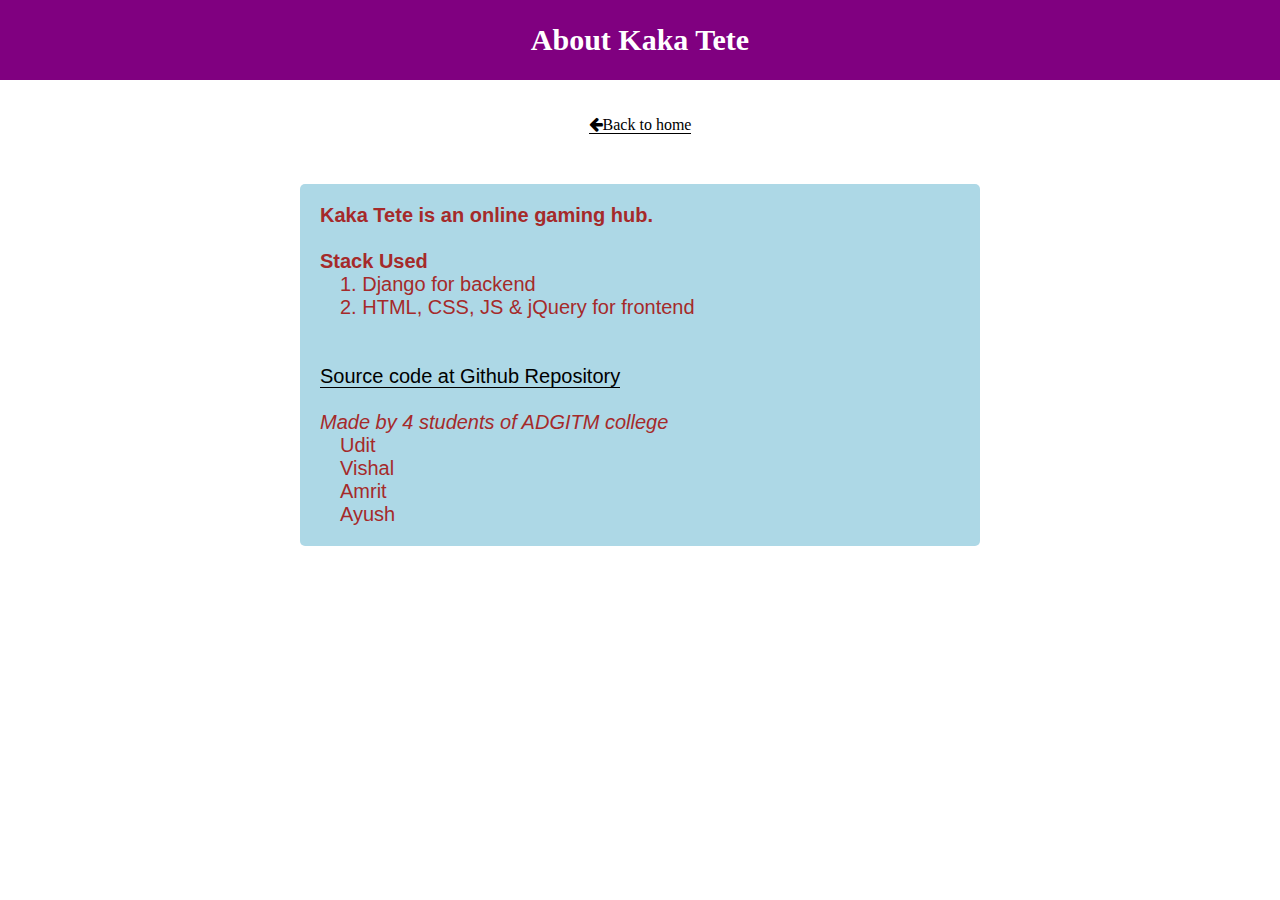
==== frontend/frontend/about.html @ 8c9f4961 "about page" ====
<!DOCTYPE html>
<html>
<head>
	<meta charset="UTF-8">
	<meta http-equiv="X-UA-Compatible" content="IE=edge">
	<meta name="viewport" content="width=device-width, initial-scale=1.0">
	<title>About | Kaka Tete</title>
	<link rel="stylesheet" href="https://cdnjs.cloudflare.com/ajax/libs/font-awesome/4.7.0/css/font-awesome.min.css">
	<style type="text/css">
		* {
			margin: 0;
			padding: 0;
		}

		a{
			color: black;
			text-decoration: none;
			border-bottom: 1px solid black;
		}
		a:focus{
			color: black;
			border: 0;
		}
		a:hover{
			color: grey;
			border: 0;
		}

		ul{
			list-style: none;
		}
		ul li{
			margin-left: 20px;
		}

		.material-icons{
		}

		#top{
			background: purple;
			color: white;
			font-size: 30px;
			font-family: verdana;
			height: 80px;
			line-height: 80px;
			width: 100%;
			justify-content: center;
			text-align: center;
		}

		#body{
			background: lightblue;
			color: brown;
			border-radius: 5px;
			width: 50%;
			margin: 0 calc(25% - 20px);
			padding: 20px;
			margin-top: 50px;
			font-family: sans-serif;
			font-size: 20px;
		}

		@media screen and (max-width: 800px){
			#body{
				width: 90%;
				margin: 0 calc(5% - 10px);
				padding: 10px;
				margin-top: 50px;
			}
		}
	</style>
</head>
<body>
	
	<div id="top">
		<strong>About Kaka Tete</strong>
	</div>

	<br><br>

	<center>
		<a href="/">
		<span class="fa fa-arrow-left">Back to home</span>
		</a>
	</center>

	<div id="body">
		<strong>Kaka Tete is an online gaming hub.</strong>
		<br><br>
		<strong>Stack Used</strong>
		<ul>
			<li>1. Django for backend</li>
			<li>2. HTML, CSS, JS & jQuery for frontend</li>
		</ul>
		<br><br>
		<a href="https://github.com/ayush02av/kakatete" target="on_blank">Source code at Github Repository</a>
		<br><br>
		<i>Made by 4 students of ADGITM college</i>
		<ul>
			<li>Udit</li>
			<li>Vishal</li>
			<li>Amrit</li>
			<li>Ayush</li>
		</ul>
	</div>

</body>
</html>
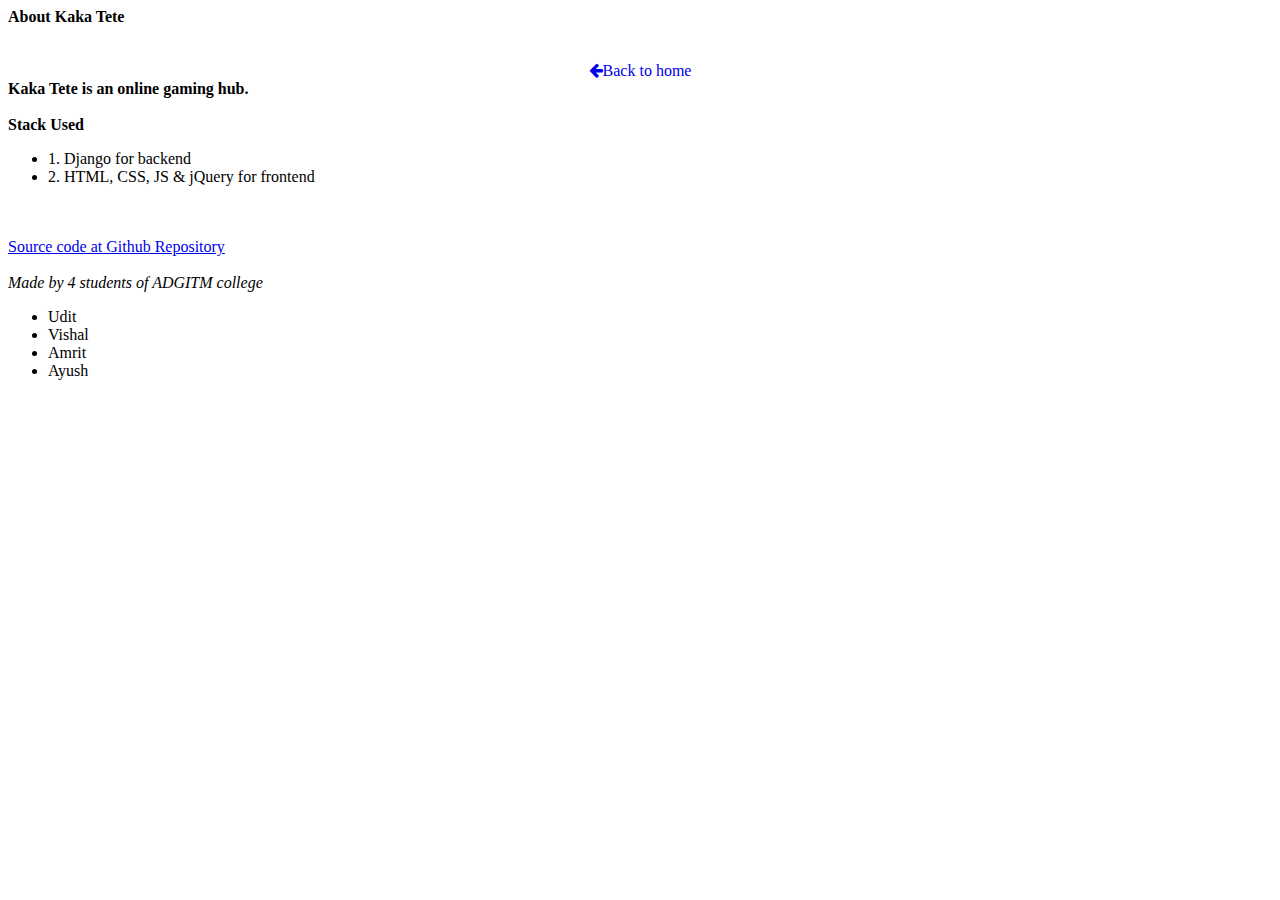
==== commit 2afbd9df: "update" ====
--- a/frontend/frontend/about.html
+++ b/frontend/frontend/about.html
@@ -6,69 +6,7 @@
 	<meta name="viewport" content="width=device-width, initial-scale=1.0">
 	<title>About | Kaka Tete</title>
 	<link rel="stylesheet" href="https://cdnjs.cloudflare.com/ajax/libs/font-awesome/4.7.0/css/font-awesome.min.css">
-	<style type="text/css">
-		* {
-			margin: 0;
-			padding: 0;
-		}
-
-		a{
-			color: black;
-			text-decoration: none;
-			border-bottom: 1px solid black;
-		}
-		a:focus{
-			color: black;
-			border: 0;
-		}
-		a:hover{
-			color: grey;
-			border: 0;
-		}
-
-		ul{
-			list-style: none;
-		}
-		ul li{
-			margin-left: 20px;
-		}
-
-		.material-icons{
-		}
-
-		#top{
-			background: purple;
-			color: white;
-			font-size: 30px;
-			font-family: verdana;
-			height: 80px;
-			line-height: 80px;
-			width: 100%;
-			justify-content: center;
-			text-align: center;
-		}
-
-		#body{
-			background: lightblue;
-			color: brown;
-			border-radius: 5px;
-			width: 50%;
-			margin: 0 calc(25% - 20px);
-			padding: 20px;
-			margin-top: 50px;
-			font-family: sans-serif;
-			font-size: 20px;
-		}
-
-		@media screen and (max-width: 800px){
-			#body{
-				width: 90%;
-				margin: 0 calc(5% - 10px);
-				padding: 10px;
-				margin-top: 50px;
-			}
-		}
-	</style>
+	<link rel="stylesheet" type="text/css" href="/static/css/about.css">
 </head>
 <body>
 	
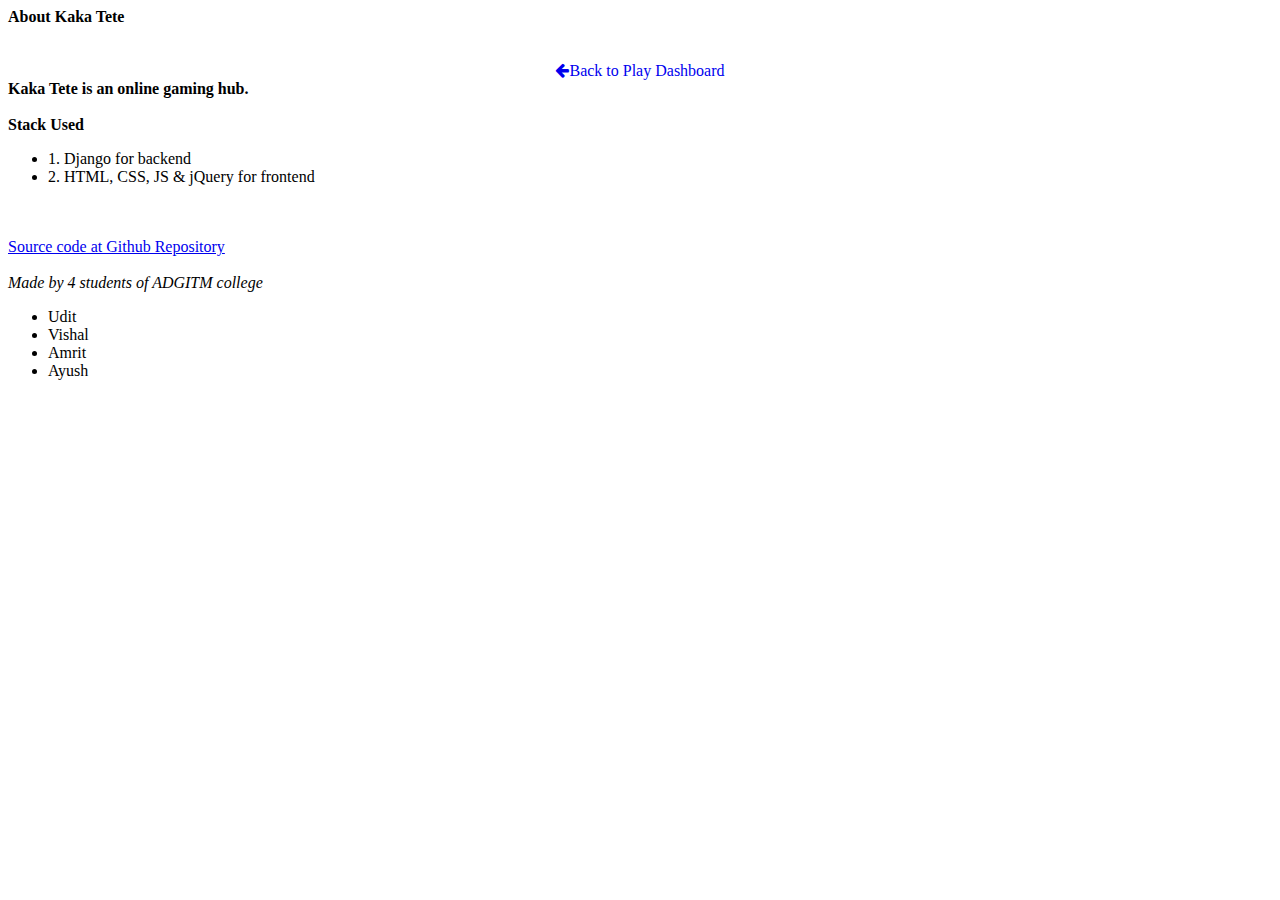
==== commit c8b965bc: "Update" ====
--- a/frontend/frontend/about.html
+++ b/frontend/frontend/about.html
@@ -7,6 +7,7 @@
 	<title>About | Kaka Tete</title>
 	<link rel="stylesheet" href="https://cdnjs.cloudflare.com/ajax/libs/font-awesome/4.7.0/css/font-awesome.min.css">
 	<link rel="stylesheet" type="text/css" href="/static/css/about.css">
+    <link rel="shortcut icon" type="image/x-icon" href="/static/images/logo.jpg"/>
 </head>
 <body>
 	
@@ -17,8 +18,8 @@
 	<br><br>
 
 	<center>
-		<a href="/">
-		<span class="fa fa-arrow-left">Back to home</span>
+		<a href="/play">
+		<span class="fa fa-arrow-left">Back to Play Dashboard</span>
 		</a>
 	</center>
 
